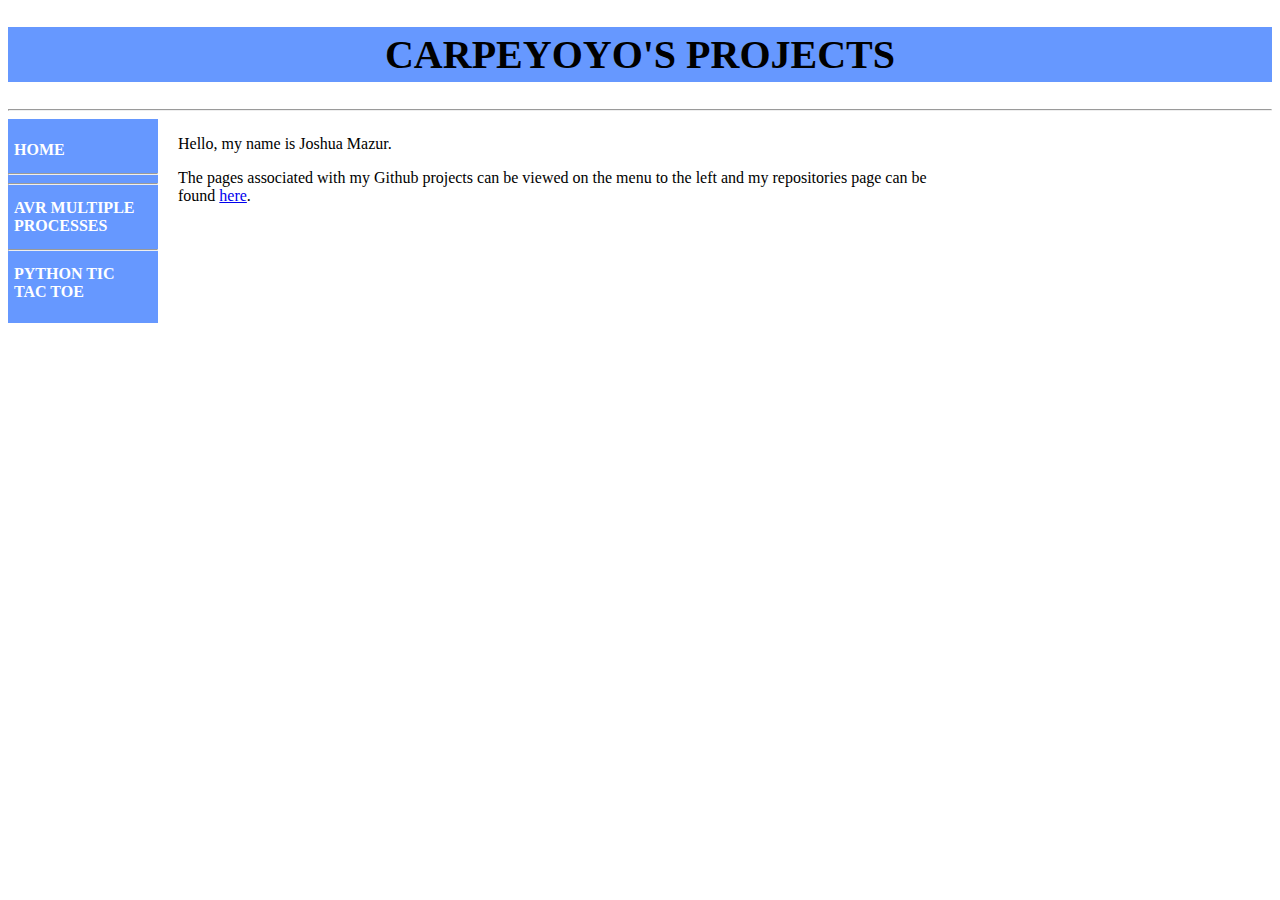
==== index.html @ 07524b83 "Initial Commit" ====
<!DOCTYPE html>
<html>
<head>
  <title>Carpeyoyo's Homepage</title>
  <link rel="stylesheet" type="text/css" href="css/main.css">
</head>
<body>

<h1>Carpeyoyo's Projects</h1>

<hr>

<DIV style="float: left; width: 150px; background-color: #6698FF;">
<p>
<ul>
  <!-- This is for the side menu bar -->
  <li><a href="index.html" class="navigation">Home</a></li>
  <hr>
  <hr>
  <li><a href="./MultipleProcesses/index.html" class="navigation">AVR Multiple Processes</a></li>
  <hr>
  <li><a href="./Python-TicTacToe/index.html" class="navigation"> Python Tic Tac Toe</a></li>
</ul>
</p>
</DIV>

<DIV style="float: left; width: 60%; border-left: 20px solid white;">
  <!-- This is for the main body -->
  <p>
  Hello, my name is Joshua Mazur. 
  </p>
	
  <p>
  The pages associated with my Github projects can be viewed on the menu to the left and my repositories page can be found <a href="https://github.com/carpeyoyo?tab=repositories">here</a>.
  </p>

</DIV>

</body>
</html>
---- css/main.css ----
ul {
    list-style-type: none;
    margin: 0;
    padding: 0;
}

.navigation:link, .navigation:visited {
    display: block;
    font-weight: bold;
    font-size: 16px;
    color: #FFFFFF;
    background-color: #6698FF;
    width: 90%;
    text-align: left;
    padding: 4%;
    text-decoration: none;
    text-transform: uppercase;
}

h1 {
    text-align: center;
    font-size: 40px;
    padding: 4px;
    background-color: #6698FF;
    text-transform: uppercase;
}

h3 {
    text-align: center;
}

a:hover, a:active {
    background-color: #2B65EC;
}
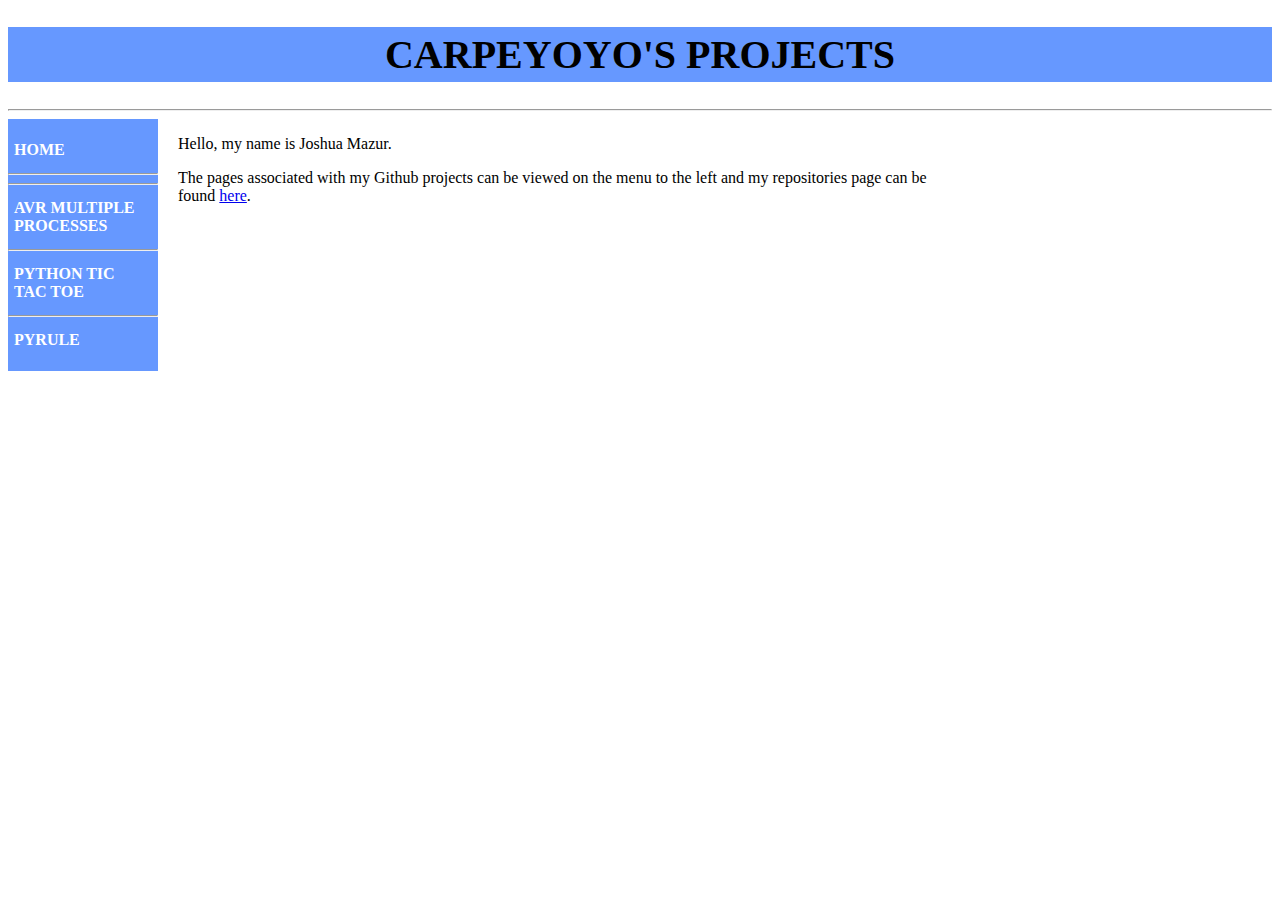
==== commit fcf25aeb: "Added PyRule page" ====
--- a/index.html
+++ b/index.html
@@ -21,6 +21,8 @@
   <li><a href="./MultipleProcesses/index.html" class="navigation">AVR Multiple Processes</a></li>
   <hr>
   <li><a href="./Python-TicTacToe/index.html" class="navigation"> Python Tic Tac Toe</a></li>
+  <hr>
+  <li><a href="./PyRule/index.html" class="navigation">PyRule</a></li>
 </ul>
 </p>
 </DIV>
--- a/css/main.css
+++ b/css/main.css
@@ -25,6 +25,10 @@
     text-transform: uppercase;
 }
 
+h2 {
+    text-align: center;  
+}
+
 h3 {
     text-align: center;
 }
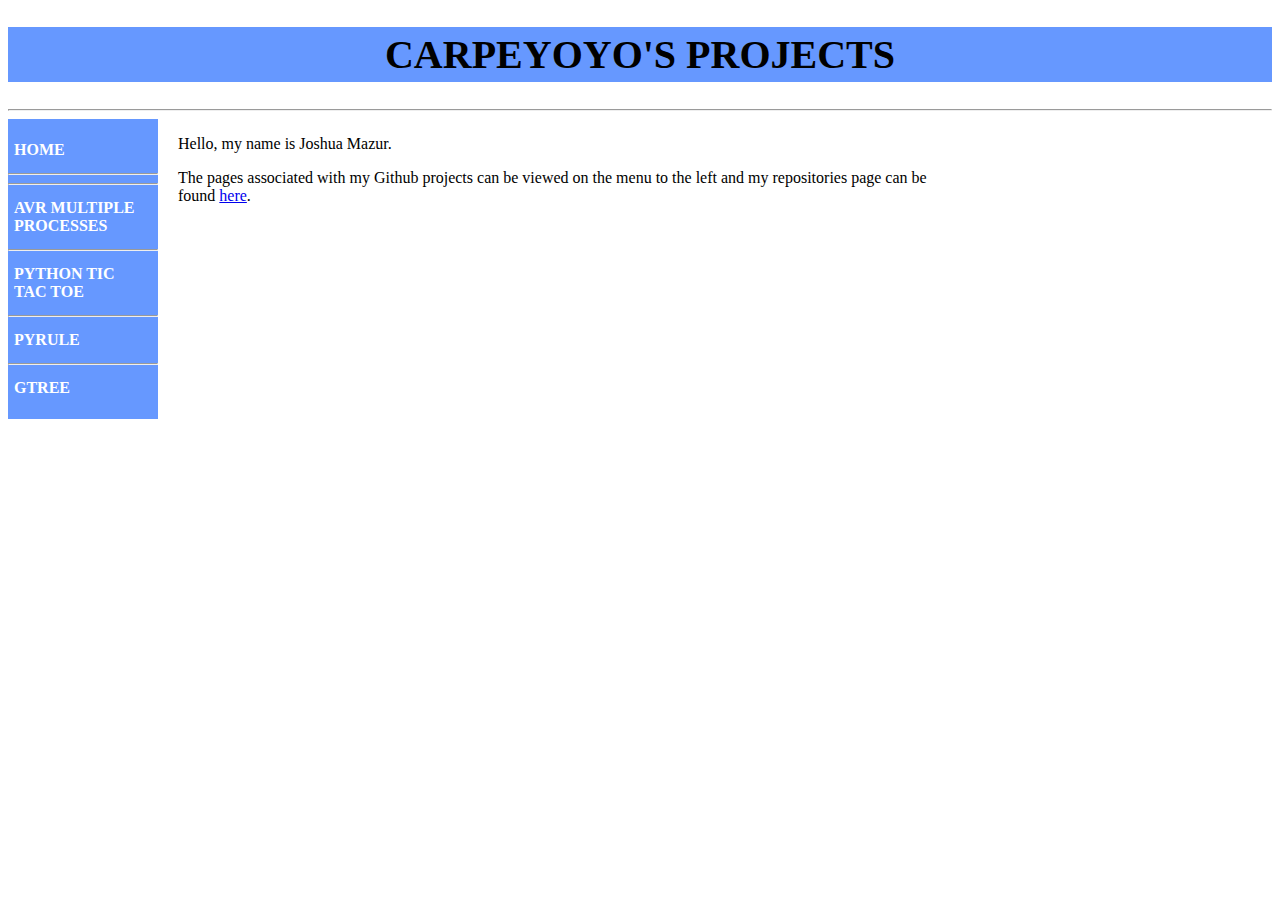
==== commit becf113c: "Added gtree page" ====
--- a/index.html
+++ b/index.html
@@ -23,6 +23,8 @@
   <li><a href="./Python-TicTacToe/index.html" class="navigation"> Python Tic Tac Toe</a></li>
   <hr>
   <li><a href="./PyRule/index.html" class="navigation">PyRule</a></li>
+  <hr>
+  <li><a href="./gtree/index.html" class="navigation">gtree</a></li>
 </ul>
 </p>
 </DIV>
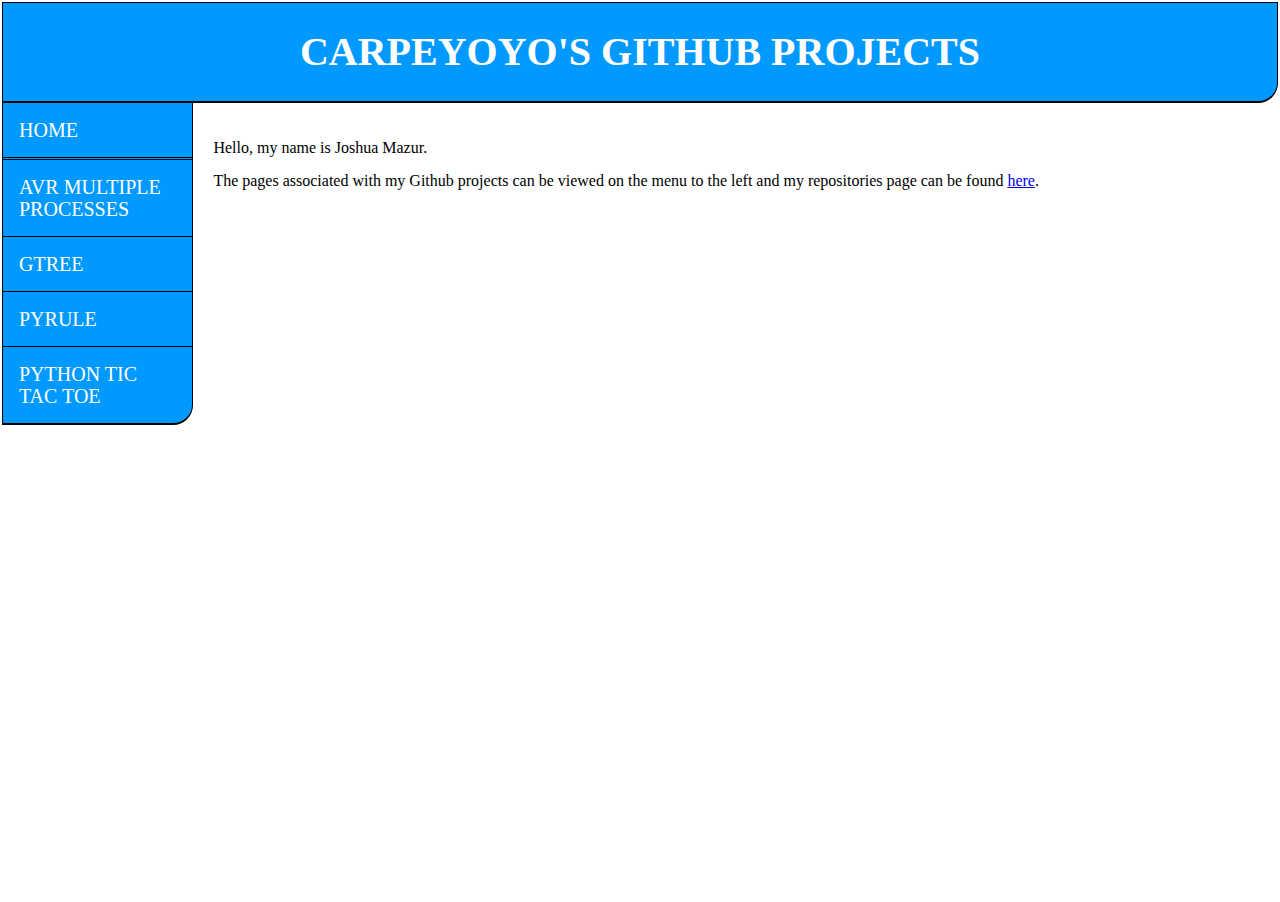
==== commit 9901e63d: "Changed layout" ====
--- a/index.html
+++ b/index.html
@@ -1,47 +1,39 @@
-
 <!DOCTYPE html>
 <html>
-<head>
-  <title>Carpeyoyo's Homepage</title>
-  <link rel="stylesheet" type="text/css" href="css/main.css">
-</head>
-<body>
 
-<h1>Carpeyoyo's Projects</h1>
+  <head>
+    <meta charset="utf-8"/>
+    <link rel="stylesheet" type="text/css" href="/css/main.css">
+  </head>
 
-<hr>
+  <body>   
 
-<DIV style="float: left; width: 150px; background-color: #6698FF;">
-<p>
-<ul>
-  <!-- This is for the side menu bar -->
-  <li><a href="index.html" class="navigation">Home</a></li>
-  <hr>
-  <hr>
-  <li><a href="./MultipleProcesses/index.html" class="navigation">AVR Multiple Processes</a></li>
-  <hr>
-  <li><a href="./Python-TicTacToe/index.html" class="navigation"> Python Tic Tac Toe</a></li>
-  <hr>
-  <li><a href="./PyRule/index.html" class="navigation">PyRule</a></li>
-  <hr>
-  <li><a href="./gtree/index.html" class="navigation">gtree</a></li>
-</ul>
-</p>
-</DIV>
+    <div class="body_class">
 
-<DIV style="float: left; width: 60%; border-left: 20px solid white;">
-  <!-- This is for the main body -->
-  <p>
-  Hello, my name is Joshua Mazur. 
-  </p>
+      <div class="title_box title_corners">
+	<h1>CARPEYOYO'S GITHUB PROJECTS</h1>
+      </div>
+
+      <div class="orientation_box">
 	
-  <p>
-  The pages associated with my Github projects can be viewed on the menu to the left and my repositories page can be found <a href="https://github.com/carpeyoyo?tab=repositories">here</a>.
-  </p>
+	<div class="navigation navigation_width">
+	  <a class="navigation_border_top" href="/">HOME</a>
+	  <a class="navigation_border_middle" href="/MultipleProcesses/">AVR Multiple Processes</a>
+	  <a class="navigation_border_middle" href="/gtree/">GTree</a>
+	  <a class="navigation_border_middle" href="/PyRule/">PyRule</a>
+	  <a class="navigation_border_bottom navigation_border_bottom_corners" href="/Python-TicTacToe/">Python Tic Tac Toe</a>
+	</div>
 
-</DIV>
+	<div class="content">
+	  <p style="home">Hello, my name is Joshua Mazur.</p>
+<p style="home">The pages associated with my Github projects can be viewed on the menu to the left and my repositories page can be found <a href="https://github.com/carpeyoyo?tab=repositories">here</a>.</p>
 
-</body>
+	</div>
+	
+      </div>
+     
+    </div>
+    
+  </body>
+  
 </html>
-
-
--- a/css/main.css
+++ b/css/main.css
@@ -1,39 +1,193 @@
-ul {
-    list-style-type: none;
-    margin: 0;
-    padding: 0;
+body, html{
+  font-size: 16px;
+  height: 100%;
+  line-height: 1.1;
+  margin: 0;
+  padding: 0;
 }
 
-.navigation:link, .navigation:visited {
+div{
+  box-sizing: border-box;
+}
+
+.body_class {
+  display: flex;
+  flex-direction: column;
+  justify-content: center;
+  margin-right: 2px;
+  margin-top: 2px;
+  margin-left: 2px;
+  padding: 0;
+}
+
+.title_box {
+  background-color: #0099ff;
+  border-style: solid;
+  border-width: 1px 1px 2px 1px;
+  min-width: 362px;
+  width: 100%
+}
+
+.title_corners {
+  border-radius: 0px 0px 20px 0px;
+}
+
+.title_box h1 {
+  color: #FFFFFF;
+  font-size: 40px;
+  text-align: center;
+}
+
+.orientation_box{
+  display: flex;
+  flex-direction: row;
+  width: 100%;
+}
+
+.navigation{
+  display: flex;
+  flex-direction: column;
+}
+
+.navigation_width{
+  min-width: 160px;
+  width: 15%;
+}
+
+.navigation_border_top{
+  border-style: none solid double solid;
+  border-width: 0px 1px 3px 1px;
+}
+
+.navigation_border_middle{
+  border-style: none solid solid solid;
+  border-width: 0px 1px 1px 1px;
+}
+
+.navigation_border_bottom{
+  border-style: none solid solid solid;
+  border-width: 0px 1px 2px 1px;
+}
+
+.navigation_border_bottom_corners{
+  border-radius: 0px 0px 20px 0px;
+}
+
+.navigation a{
+  background-color: #0099ff;
+  border-color: black;
+  box-sizing: border-box;
+  color: #FFFFFF;
+  display: block;
+  font-size: 20px;
+  padding: 16px;
+  text-align: left; 
+  text-decoration: none;
+  text-transform: uppercase;
+  width: 100%;
+}
+
+.navigation a:hover, .navigation a:active{
+  background-color: #2B65EC;
+}
+
+.content{
+  padding: 20px;
+}
+
+.content h1{
+  text-align: center;
+}
+
+.content h2{
+  text-align: center;
+}
+
+.content h3{
+  text-align: center;
+}
+
+@media only screen and (max-width: 450px){
+    
+  .title_corners {
+    border-radius: 0px;
+  }
+
+  .navigation_border_bottom_corners{
+    border-radius: 0px;
+  }
+
+  .orientation_box{
+    display: flex;
+    flex-direction: column;
+  }
+
+  .navigation_width{
+    min-width: 362px;
+    width: 100%;
+  }
+  
+}
+
+@media only screen and (max-device-width: 416px){
+    
+  .title_corners {
+    border-radius: 0px;
+  }
+
+  .navigation_border_bottom_corners{
+    border-radius: 0px;
+  }
+
+  .orientation_box{
+    display: flex;
+    flex-direction: column;
+    margin-top: 2px;
+    width: 100%;
+  }
+
+  .navigation_width{
+    min-width: 362px;
+    width: 100%;
+  }
+
+  .title_box h1 {
+    color: #FFFFFF;
+    font-size: 5vh;
+    text-align: center;
+  }
+
+  .navigation a{
+    background-color: #0099ff;
+    border-color: black;
+    box-sizing: border-box;
+    color: #FFFFFF;
     display: block;
-    font-weight: bold;
-    font-size: 16px;
-    color: #FFFFFF;
-    background-color: #6698FF;
-    width: 90%;
-    text-align: left;
-    padding: 4%;
+    font-size: 4vh;
+    padding: 16px;
+    text-align: left; 
     text-decoration: none;
     text-transform: uppercase;
+    width: 100%;
+  }
+
+  .content h1{
+    text-align: center;
+    text-size: 5vh;  
+  }
+
+  .content h2{
+    text-align: center;
+    text-size: 5vh;  
+  }
+
+  .content h3{
+    text-align: center;
+    text-size: 5vh;  
+  }
+
+  .content p{
+    font-size: 2vh;
+  }
+  
 }
-
-h1 {
-    text-align: center;
-    font-size: 40px;
-    padding: 4px;
-    background-color: #6698FF;
-    text-transform: uppercase;
-}
-
-h2 {
-    text-align: center;  
-}
-
-h3 {
-    text-align: center;
-}
-
-a:hover, a:active {
-    background-color: #2B65EC;
-}
-
